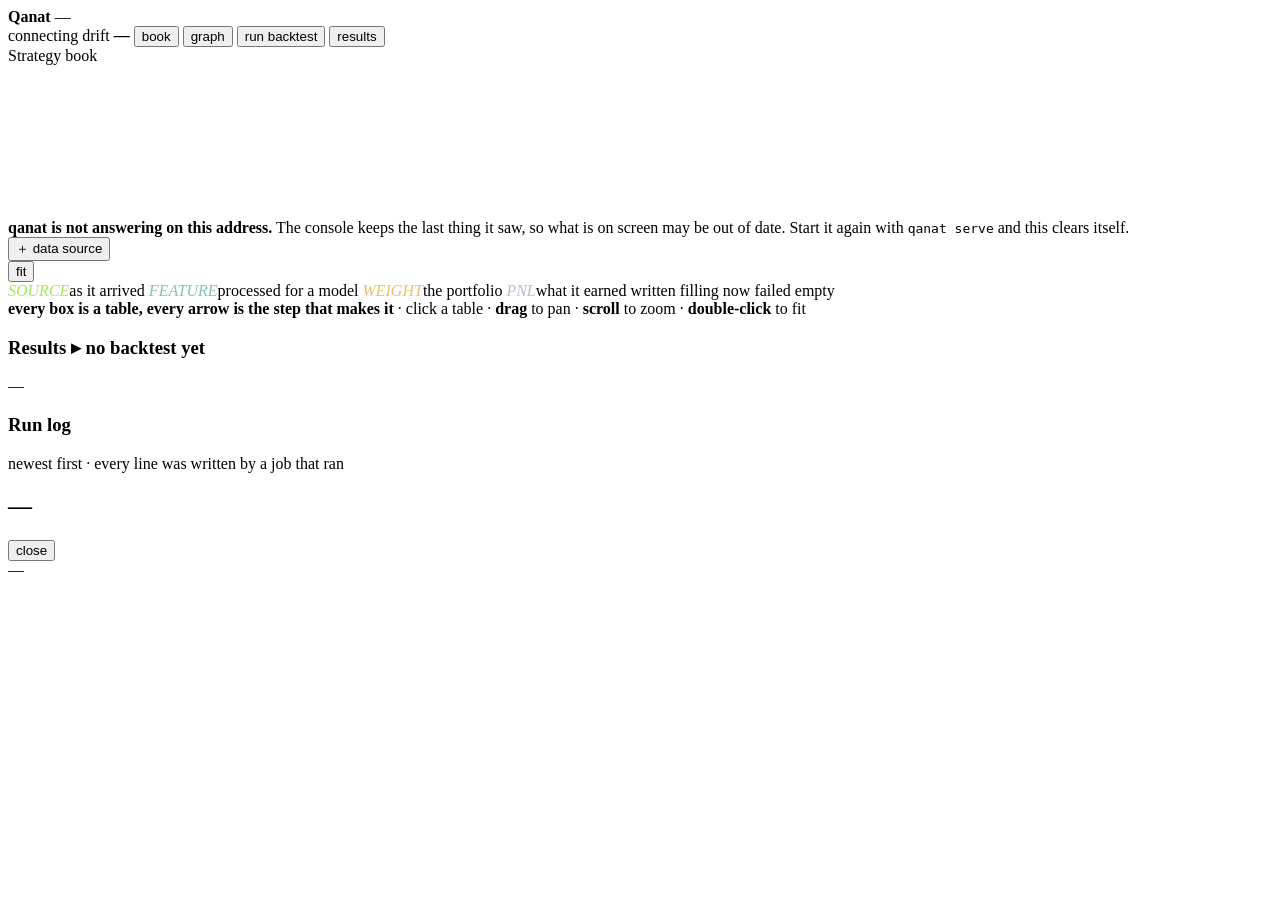
==== src/qanat/console/index.html @ 9418a4bf "Qanat 0.1.0 Agent-native workflow engine for building and backtesting alphas as DAGs. Declare the al" ====
<!doctype html>
<html lang="en">
<head>
<meta charset="utf-8">
<meta name="viewport" content="width=device-width,initial-scale=1">
<title>Qanat</title>
<link rel="icon" href="/static/favicon.svg">
<link rel="stylesheet" href="/static/theme.css">
</head>
<body>

<div class="topbar">
  <span class="brand"><b>Qanat</b> <span class="faint" id="project">—</span></span>
  <div class="spacer"></div>
  <div class="statusline">
    <span><span class="led" id="led"></span><span id="conn">connecting</span></span>
    <span title="jobs whose script or settings changed since they last ran successfully">drift <b id="s-drift">—</b></span>
    <button type="button" class="fold" id="fold-rail" title="hide the strategy book">book</button>
    <button type="button" class="fold" id="fold-graph" title="hide the pipeline">graph</button>
    <button type="button" class="btn-head go" id="btn-run" title="Run a backtest">run backtest</button>
    <button type="button" class="btn-head" id="btn-bt" title="Backtest results">results</button>
  </div>
</div>

<div class="shell">

  <aside class="rail">
    <div class="kicker">Strategy book</div>
    <div id="book-stats"></div>
    <div id="book" class="grow"></div>
  </aside>

  <main class="stage">
    <div class="view">
      <canvas id="dagcv"></canvas>
      <div id="down-banner" class="downbanner">
        <b>qanat is not answering on this address.</b> The console keeps the last thing it saw, so
        what is on screen may be out of date. Start it again with
        <code>qanat serve</code> and this clears itself.
      </div>
      <button class="srcadd" type="button" id="b-add-src">＋ data source</button>
      <div class="modes">
        <button class="mb" type="button" id="b-fit">fit</button>
      </div>
      <div class="legend">
        <span class="lg"><i class="k" style="color:#a2e65d;border-color:#a2e65d55">SOURCE</i>as it arrived</span>
        <span class="lg"><i class="k" style="color:#7fc4b4;border-color:#7fc4b455">FEATURE</i>processed for a model</span>
        <span class="lg"><i class="k" style="color:#e8c069;border-color:#e8c06955">WEIGHT</i>the portfolio</span>
        <span class="lg"><i class="k" style="color:#c2b6d8;border-color:#c2b6d855">PNL</i>what it earned</span>
        <span class="sp"></span>
        <span class="lg"><i class="d" style="background:#8fce6a"></i>written</span>
        <span class="lg"><i class="d" style="background:#a2e65d"></i>filling now</span>
        <span class="lg"><i class="d" style="background:#c1503f"></i>failed</span>
        <span class="lg"><i class="d" style="background:#49453f"></i>empty</span>
      </div>
      <div class="hint">
        <b>every box is a table, every arrow is the step that makes it</b> · click a table ·
        <b>drag</b> to pan · <b>scroll</b> to zoom · <b>double-click</b> to fit
      </div>
    </div>

    <div class="btwrap" id="btwrap" data-open="0">
      <div class="grip" id="bt-grip" title="drag to give the pipeline more or less room"></div>
      <div class="panel-h bt-bar-h" id="bt-h" title="what the alpha earned, after fees and slippage">
        <h3>Results <span class="chev" id="bt-chev">▸</span> <span id="bt-title" class="mono faint">no backtest yet</span></h3>
        <span class="r mono" id="bt-inline-sum">—</span>
      </div>
      <div class="bt-body">
        <div class="bt-main" id="bt-main"><div id="bt-detail"></div></div>
      </div>
    </div>

    <div class="logwrap">
      <div class="panel-h"><h3>Run log</h3>
        <span class="r" id="log-note">newest first · every line was written by a job that ran</span></div>
      <div id="log"></div>
    </div>
  </main>

  <aside class="rail rail-r" id="detail">
    <div class="selhead">
      <h2 id="sel-head">—</h2>
      <button type="button" class="btn sm close" id="sel-close" title="close (esc)">close</button>
      <div class="sub" id="sel-sub">—</div>
    </div>
    <div id="sel-body" class="grow"></div>
  </aside>
</div>

<div id="runner" class="editor" hidden>
  <div class="editor-back" onclick="closeRunner()"></div>
  <div class="editor-panel runner-panel">
    <div class="editor-top">
      <h2>Run a backtest</h2>
      <button type="button" class="btn sm" onclick="closeRunner()">close</button>
    </div>
    <div id="runner-body"></div>
  </div>
</div>


<script src="/static/dag.js"></script>
<script src="/static/console.js"></script>
<script src="/static/alphaedit.js"></script>
<script src="/static/backtests.js"></script>
<script>
if (new URLSearchParams(location.search).get('view') === 'backtests') {
  document.addEventListener('DOMContentLoaded', function () { openBacktests(); });
}
</script>
</body>
</html>
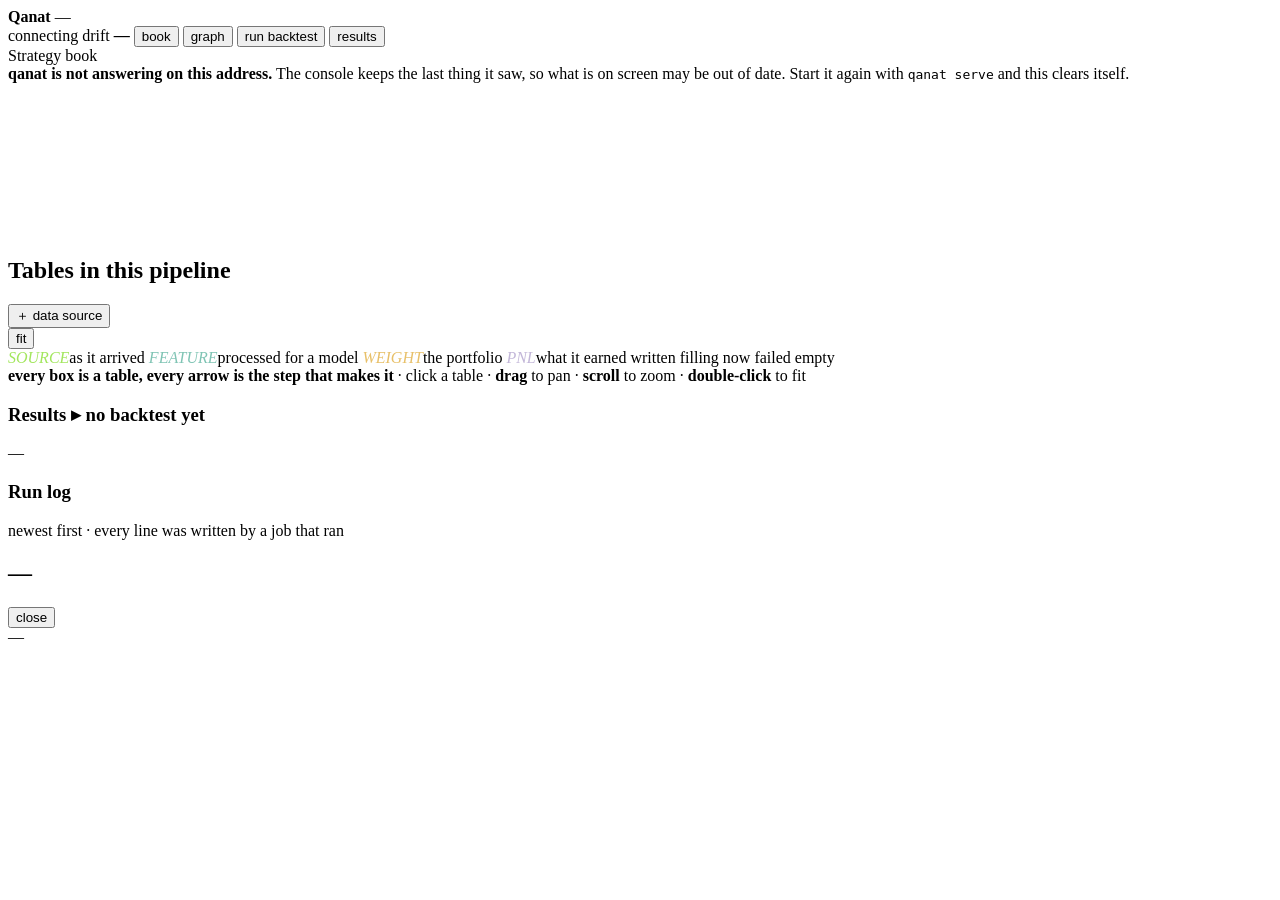
==== commit acd8b7af: "Fix what a chaos audit found, and keep it fixed Broke qanat on purpose across three surfaces -- the " ====
--- a/src/qanat/console/index.html
+++ b/src/qanat/console/index.html
@@ -31,13 +31,21 @@
   </aside>
 
   <main class="stage">
+    <!-- The banner used to live inside .view, which `graph-folded` sets to
+         display:none from a preference kept in localStorage. A reader who once
+         folded the graph lost the only explanation of a dead server, for good. -->
+    <div id="down-banner" class="downbanner">
+      <b>qanat is not answering on this address.</b> The console keeps the last thing it saw, so
+      what is on screen may be out of date. Start it again with
+      <code>qanat serve</code> and this clears itself.
+    </div>
     <div class="view">
-      <canvas id="dagcv"></canvas>
-      <div id="down-banner" class="downbanner">
-        <b>qanat is not answering on this address.</b> The console keeps the last thing it saw, so
-        what is on screen may be out of date. Start it again with
-        <code>qanat serve</code> and this clears itself.
-      </div>
+      <canvas id="dagcv" role="img" aria-label="the pipeline graph"></canvas>
+      <!-- The graph is a canvas, so clicking a table is mouse-only. This is the
+           same action as a real control, one per table, for anybody on a keyboard
+           or a screen reader. -->
+      <h2 class="vh">Tables in this pipeline</h2>
+      <ul class="vh" id="dag-keys"></ul>
       <button class="srcadd" type="button" id="b-add-src">＋ data source</button>
       <div class="modes">
         <button class="mb" type="button" id="b-fit">fit</button>
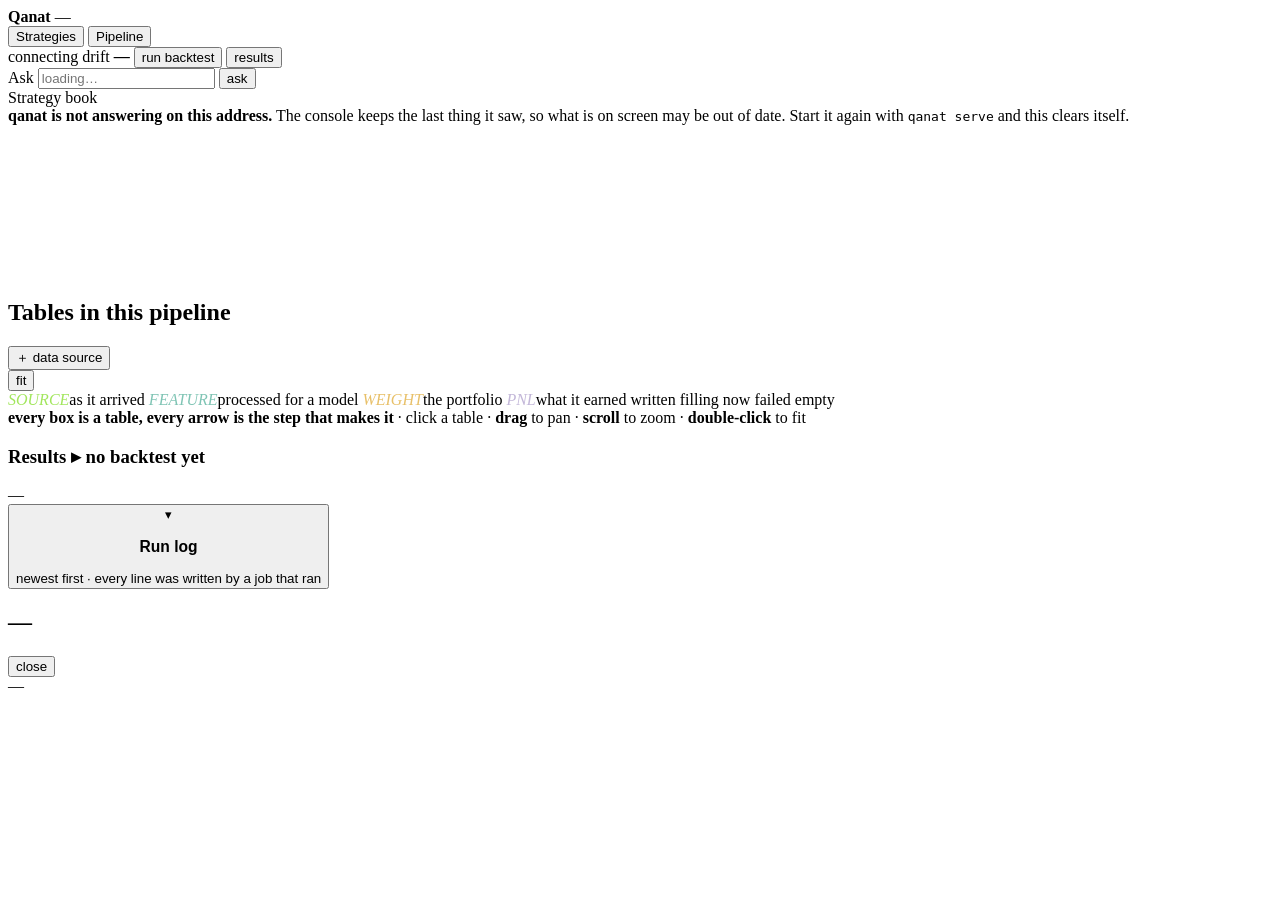
==== commit 83a92510: "Ask the console a question, and keep it to this machine The console has an input box on both pages a" ====
--- a/src/qanat/console/index.html
+++ b/src/qanat/console/index.html
@@ -11,15 +11,62 @@
 
 <div class="topbar">
   <span class="brand"><b>Qanat</b> <span class="faint" id="project">—</span></span>
+
+  <!-- Two pages, because they answer two questions. Strategies is "did my idea
+       make money"; Pipeline is "how was this built". You only need the second
+       when the first gives you a number worth questioning. -->
+  <div class="ptabs" role="tablist" aria-label="console pages">
+    <button type="button" class="ptab" role="tab" id="pt-strategies" aria-selected="true"
+            aria-controls="page-strategies" title="your strategies and what they earned">
+      Strategies</button>
+    <button type="button" class="ptab" role="tab" id="pt-pipeline" aria-selected="false"
+            aria-controls="page-pipeline" title="the tables behind them, and the steps that wrote them">
+      Pipeline</button>
+  </div>
+
   <div class="spacer"></div>
   <div class="statusline">
     <span><span class="led" id="led"></span><span id="conn">connecting</span></span>
     <span title="jobs whose script or settings changed since they last ran successfully">drift <b id="s-drift">—</b></span>
-    <button type="button" class="fold" id="fold-rail" title="hide the strategy book">book</button>
-    <button type="button" class="fold" id="fold-graph" title="hide the pipeline">graph</button>
     <button type="button" class="btn-head go" id="btn-run" title="Run a backtest">run backtest</button>
     <button type="button" class="btn-head" id="btn-bt" title="Backtest results">results</button>
   </div>
+</div>
+
+<!-- Plain English, answered by the agent already installed on this machine. No key
+     is asked for and none is held: `claude` or `cursor-agent` is already signed in,
+     and qanat just runs it. On both pages, because both have questions worth
+     asking -- "build me a momentum strategy" and "why does this table have 8 rows". -->
+<div class="askbar" id="askbar">
+  <form class="askrow" id="ask-form" autocomplete="off">
+    <label class="lbl" for="ask-q" id="ask-lbl">Ask</label>
+    <input id="ask-q" type="text" spellcheck="false"
+           placeholder="loading…" aria-describedby="ask-lbl">
+    <button type="submit" class="btn-head go" id="ask-go">ask</button>
+  </form>
+  <div class="askwork" id="ask-work" hidden>
+    <button type="button" class="askhead" id="ask-fold" title="fold this away · the bar
+            below keeps reporting">
+      <span class="chev">▾</span>
+      <span class="spin" id="ask-spin"></span>
+      <span id="ask-what">working</span>
+      <span class="grow"></span>
+      <span class="faint" id="ask-el">0.0s</span>
+    </button>
+    <ul class="asklines" id="ask-lines"></ul>
+    <div class="askanswer" id="ask-answer" hidden></div>
+  </div>
+
+  <!-- What the panel would be saying, on one line, once it has been folded away.
+       Folding should hide the panel, not the fact that something is happening. -->
+  <button type="button" class="askpeek" id="ask-peek" hidden>
+    <span class="spin" id="peek-spin"></span>
+    <span class="pk" id="peek-kind">read</span>
+    <span class="px" id="peek-text"></span>
+    <span class="grow"></span>
+    <span id="peek-el">0.0s</span>
+    <span class="more" id="peek-more">show</span>
+  </button>
 </div>
 
 <div class="shell">
@@ -78,9 +125,15 @@
       </div>
     </div>
 
-    <div class="logwrap">
-      <div class="panel-h"><h3>Run log</h3>
-        <span class="r" id="log-note">newest first · every line was written by a job that ran</span></div>
+    <!-- Folds away. It is on both pages because an agent can be writing a step
+         while you read a result, but most of the time it is a thing you glance
+         at rather than watch. -->
+    <div class="logwrap" id="logwrap">
+      <button type="button" class="panel-h logfold" id="log-fold" aria-expanded="true"
+              aria-controls="log">
+        <span class="chev">▾</span><h3>Run log</h3>
+        <span class="r" id="log-note">newest first · every line was written by a job that ran</span>
+      </button>
       <div id="log"></div>
     </div>
   </main>
@@ -111,10 +164,5 @@
 <script src="/static/console.js"></script>
 <script src="/static/alphaedit.js"></script>
 <script src="/static/backtests.js"></script>
-<script>
-if (new URLSearchParams(location.search).get('view') === 'backtests') {
-  document.addEventListener('DOMContentLoaded', function () { openBacktests(); });
-}
-</script>
 </body>
 </html>
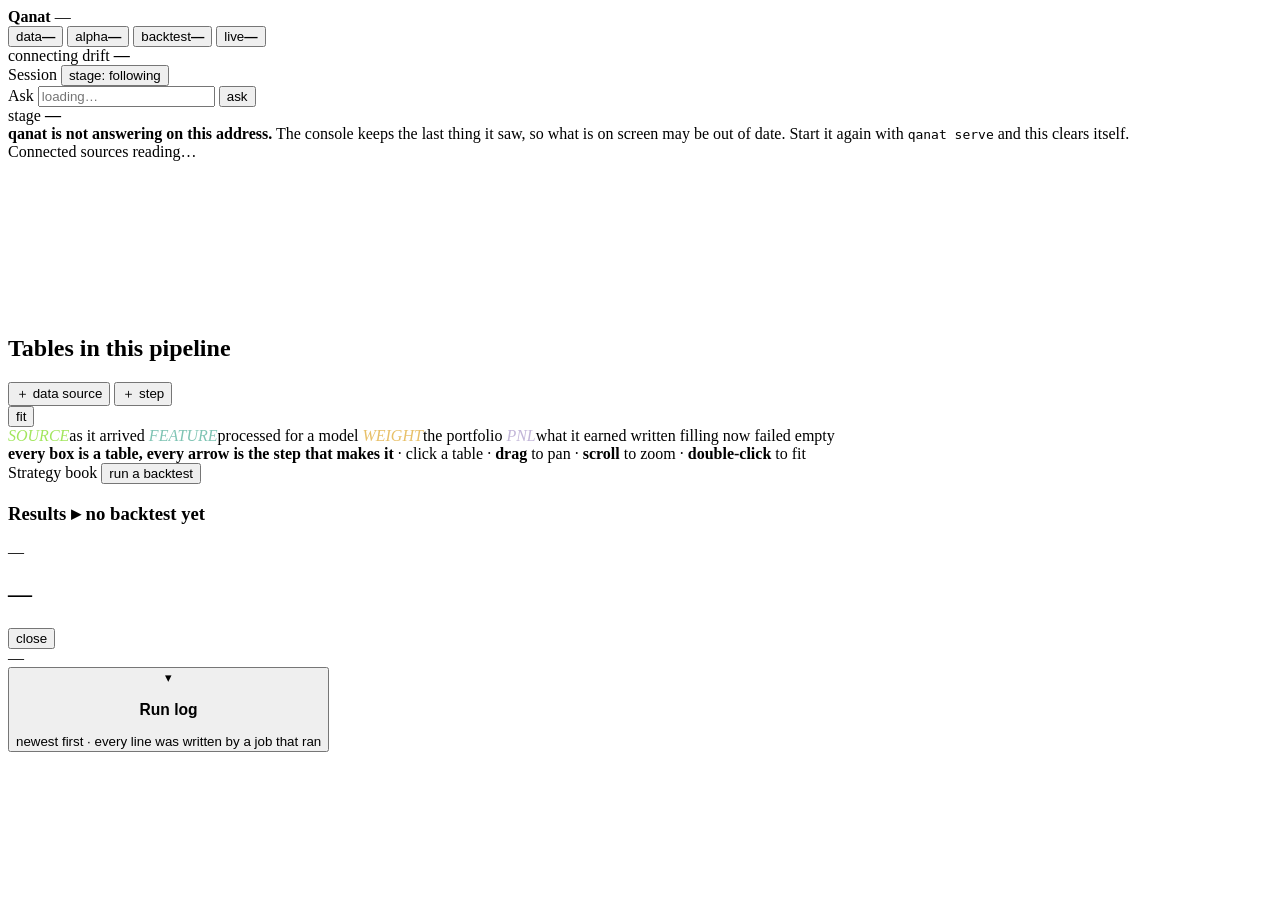
==== commit 2a29d786: "Make the console follow the agent instead of sitting beside it The Ask bar was one line, repeated id" ====
--- a/src/qanat/console/index.html
+++ b/src/qanat/console/index.html
@@ -6,128 +6,205 @@
 <title>Qanat</title>
 <link rel="icon" href="/static/favicon.svg">
 <link rel="stylesheet" href="/static/theme.css">
+<script>
+//  Everything this page fetches is the page keeping itself current -- repainting a
+//  panel, filling a preview, polling the graph. None of it is anybody's intent, and
+//  the trace is a record of intent.
+//
+//  Without this the console feeds itself: a repaint issues a request, the request
+//  lands in the trace, the trace tells the console to repaint. It floods in about a
+//  second. So the page stamps its own calls and the server leaves them out.
+(function () {
+  var real = window.fetch;
+  window.fetch = function (input, init) {
+    var url = typeof input === 'string' ? input : (input && input.url) || '';
+    if (url.indexOf('/api/') === 0 || url.indexOf(location.origin + '/api/') === 0) {
+      init = Object.assign({}, init || {});
+      init.headers = Object.assign({}, init.headers || {}, { 'X-Qanat-UI': '1' });
+    }
+    return real.call(this, input, init);
+  };
+})();
+</script>
 </head>
 <body>
 
 <div class="topbar">
   <span class="brand"><b>Qanat</b> <span class="faint" id="project">—</span></span>
 
-  <!-- Two pages, because they answer two questions. Strategies is "did my idea
-       make money"; Pipeline is "how was this built". You only need the second
-       when the first gives you a number worth questioning. -->
-  <div class="ptabs" role="tablist" aria-label="console pages">
-    <button type="button" class="ptab" role="tab" id="pt-strategies" aria-selected="true"
-            aria-controls="page-strategies" title="your strategies and what they earned">
-      Strategies</button>
-    <button type="button" class="ptab" role="tab" id="pt-pipeline" aria-selected="false"
-            aria-controls="page-pipeline" title="the tables behind them, and the steps that wrote them">
-      Pipeline</button>
+  <!-- The tab row is gone. It named the same four destinations the spine below
+       already names, and two navigations for one set of places is one too many:
+       the spine reports the state *and* takes you there. You navigate by asking;
+       clicking is the fallback. -->
+  <div class="spacer"></div>
+
+  <!-- Where the project stands, in the four moves it takes to get somewhere. This
+       replaced `connected · drift 0`, which was true of a project with no strategy
+       in it and of one whose live scorer had been failing for an hour. -->
+  <div class="spine" id="spine">
+    <button type="button" class="seg" id="sg-data"><span class="dot"></span><span class="k">data</span><b>—</b></button>
+    <button type="button" class="seg" id="sg-alpha"><span class="k">alpha</span><b>—</b></button>
+    <button type="button" class="seg" id="sg-bt"><span class="k">backtest</span><b>—</b></button>
+    <button type="button" class="seg" id="sg-live"><span class="dot"></span><span class="k">live</span><b>—</b></button>
   </div>
 
-  <div class="spacer"></div>
+  <!-- `results` used to live here and duplicated the `backtest` segment beside it;
+       `run backtest` was one surface's action sitting in the chrome of all four. The
+       topbar says what this is and how it stands. What you can do is on the surface
+       that does it. -->
   <div class="statusline">
-    <span><span class="led" id="led"></span><span id="conn">connecting</span></span>
-    <span title="jobs whose script or settings changed since they last ran successfully">drift <b id="s-drift">—</b></span>
-    <button type="button" class="btn-head go" id="btn-run" title="Run a backtest">run backtest</button>
-    <button type="button" class="btn-head" id="btn-bt" title="Backtest results">results</button>
+    <span class="hidden-led"><span class="led" id="led"></span><span id="conn">connecting</span></span>
+    <span class="hidden-led">drift <b id="s-drift">—</b></span>
   </div>
 </div>
 
-<!-- Plain English, answered by the agent already installed on this machine. No key
-     is asked for and none is held: `claude` or `cursor-agent` is already signed in,
-     and qanat just runs it. On both pages, because both have questions worth
-     asking -- "build me a momentum strategy" and "why does this table have 8 rows". -->
-<div class="askbar" id="askbar">
-  <form class="askrow" id="ask-form" autocomplete="off">
-    <label class="lbl" for="ask-q" id="ask-lbl">Ask</label>
-    <input id="ask-q" type="text" spellcheck="false"
-           placeholder="loading…" aria-describedby="ask-lbl">
-    <button type="submit" class="btn-head go" id="ask-go">ask</button>
-  </form>
-  <div class="askwork" id="ask-work" hidden>
-    <button type="button" class="askhead" id="ask-fold" title="fold this away · the bar
-            below keeps reporting">
-      <span class="chev">▾</span>
-      <span class="spin" id="ask-spin"></span>
-      <span id="ask-what">working</span>
+<div class="shell">
+
+  <!-- The conversation, and the whole session in it. This was a one-line strip
+       repeated identically on four pages -- identical because it had no relation to
+       any of them. Down the side it stops being a field and becomes the history:
+       what was asked, what the agent did about it, and what moved. -->
+  <aside class="chatrail" id="chatrail">
+    <div class="crhead">
+      <span class="crtitle">Session</span>
       <span class="grow"></span>
-      <span class="faint" id="ask-el">0.0s</span>
-    </button>
-    <ul class="asklines" id="ask-lines"></ul>
-    <div class="askanswer" id="ask-answer" hidden></div>
-  </div>
-
-  <!-- What the panel would be saying, on one line, once it has been folded away.
-       Folding should hide the panel, not the fact that something is happening. -->
-  <button type="button" class="askpeek" id="ask-peek" hidden>
-    <span class="spin" id="peek-spin"></span>
-    <span class="pk" id="peek-kind">read</span>
-    <span class="px" id="peek-text"></span>
-    <span class="grow"></span>
-    <span id="peek-el">0.0s</span>
-    <span class="more" id="peek-more">show</span>
-  </button>
-</div>
-
-<div class="shell">
-
-  <aside class="rail">
-    <div class="kicker">Strategy book</div>
-    <div id="book-stats"></div>
-    <div id="book" class="grow"></div>
+      <button type="button" class="crpin" id="cr-pin" title="stop the stage following along">
+        stage: following</button>
+    </div>
+    <div class="crthread" id="cr-thread"></div>
+
+    <!-- Plain English, answered by the agent already installed on this machine. No
+         key is asked for and none is held: `claude` or `cursor-agent` is already
+         signed in, and qanat just runs it. -->
+    <div class="askbar" id="askbar">
+      <form class="askrow" id="ask-form" autocomplete="off">
+        <label class="lbl" for="ask-q" id="ask-lbl">Ask</label>
+        <input id="ask-q" type="text" spellcheck="false"
+               placeholder="loading…" aria-describedby="ask-lbl">
+        <button type="submit" class="btn-head go" id="ask-go">ask</button>
+      </form>
+      <!-- The thread above carries the tool lines and the answer now, so all that
+           is left of the old panel is the one line saying something is running. -->
+      <div class="askwork" id="ask-work" hidden>
+        <button type="button" class="askhead" id="ask-fold">
+          <span class="chev">▾</span>
+          <span class="spin" id="ask-spin"></span>
+          <span id="ask-what">working</span>
+          <span class="grow"></span>
+          <span class="faint" id="ask-el">0.0s</span>
+        </button>
+        <ul class="asklines" id="ask-lines"></ul>
+        <div class="askanswer" id="ask-answer" hidden></div>
+      </div>
+      <button type="button" class="askpeek" id="ask-peek" hidden>
+        <span class="spin" id="peek-spin"></span>
+        <span class="pk" id="peek-kind">read</span>
+        <span class="px" id="peek-text"></span>
+        <span class="grow"></span>
+        <span id="peek-el">0.0s</span>
+        <span class="more" id="peek-more">show</span>
+      </button>
+    </div>
   </aside>
 
+  <!-- The stage. One surface at a time, and it says which and why. There are no
+       competing rails here any more: what you are looking at fills it. -->
   <main class="stage">
-    <!-- The banner used to live inside .view, which `graph-folded` sets to
-         display:none from a preference kept in localStorage. A reader who once
-         folded the graph lost the only explanation of a dead server, for good. -->
+    <div class="stagehead" id="stagehead">
+      <span class="sh-k">stage</span>
+      <b id="sh-what">—</b>
+      <span class="grow"></span>
+      <span class="sh-why" id="sh-why"></span>
+    </div>
+
     <div id="down-banner" class="downbanner">
       <b>qanat is not answering on this address.</b> The console keeps the last thing it saw, so
       what is on screen may be out of date. Start it again with
       <code>qanat serve</code> and this clears itself.
     </div>
-    <div class="view">
-      <canvas id="dagcv" role="img" aria-label="the pipeline graph"></canvas>
-      <!-- The graph is a canvas, so clicking a table is mouse-only. This is the
-           same action as a real control, one per table, for anybody on a keyboard
-           or a screen reader. -->
-      <h2 class="vh">Tables in this pipeline</h2>
-      <ul class="vh" id="dag-keys"></ul>
-      <button class="srcadd" type="button" id="b-add-src">＋ data source</button>
-      <div class="modes">
-        <button class="mb" type="button" id="b-fit">fit</button>
-      </div>
-      <div class="legend">
-        <span class="lg"><i class="k" style="color:#a2e65d;border-color:#a2e65d55">SOURCE</i>as it arrived</span>
-        <span class="lg"><i class="k" style="color:#7fc4b4;border-color:#7fc4b455">FEATURE</i>processed for a model</span>
-        <span class="lg"><i class="k" style="color:#e8c069;border-color:#e8c06955">WEIGHT</i>the portfolio</span>
-        <span class="lg"><i class="k" style="color:#c2b6d8;border-color:#c2b6d855">PNL</i>what it earned</span>
-        <span class="sp"></span>
-        <span class="lg"><i class="d" style="background:#8fce6a"></i>written</span>
-        <span class="lg"><i class="d" style="background:#a2e65d"></i>filling now</span>
-        <span class="lg"><i class="d" style="background:#c1503f"></i>failed</span>
-        <span class="lg"><i class="d" style="background:#49453f"></i>empty</span>
-      </div>
-      <div class="hint">
-        <b>every box is a table, every arrow is the step that makes it</b> · click a table ·
-        <b>drag</b> to pan · <b>scroll</b> to zoom · <b>double-click</b> to fit
-      </div>
-    </div>
-
-    <div class="btwrap" id="btwrap" data-open="0">
-      <div class="grip" id="bt-grip" title="drag to give the pipeline more or less room"></div>
-      <div class="panel-h bt-bar-h" id="bt-h" title="what the alpha earned, after fees and slippage">
-        <h3>Results <span class="chev" id="bt-chev">▸</span> <span id="bt-title" class="mono faint">no backtest yet</span></h3>
-        <span class="r mono" id="bt-inline-sum">—</span>
-      </div>
-      <div class="bt-body">
-        <div class="bt-main" id="bt-main"><div id="bt-detail"></div></div>
-      </div>
-    </div>
-
-    <!-- Folds away. It is on both pages because an agent can be writing a step
-         while you read a result, but most of the time it is a thing you glance
-         at rather than watch. -->
+
+    <div class="stagebody" id="stagebody">
+
+      <!-- Data: what you connected, and what is actually in it. -->
+      <section class="pane datapage" id="page-data">
+        <div class="kicker">Connected sources <span class="grow"></span>
+          <span class="faint" id="data-note">reading…</span></div>
+        <div id="data-cards"></div>
+      </section>
+
+      <!-- Alpha: the graph, and building on it. -->
+      <section class="pane" id="page-alpha">
+        <div class="view">
+          <canvas id="dagcv" role="img" aria-label="the pipeline graph"></canvas>
+          <!-- The graph is a canvas, so clicking a table is mouse-only. This is the
+               same action as a real control, one per table, for anybody on a
+               keyboard or a screen reader. -->
+          <h2 class="vh">Tables in this pipeline</h2>
+          <ul class="vh" id="dag-keys"></ul>
+          <button class="srcadd" type="button" id="b-add-src">＋ data source</button>
+          <button class="srcadd stepadd" type="button" id="b-add-step">＋ step</button>
+          <div class="modes">
+            <button class="mb" type="button" id="b-fit">fit</button>
+          </div>
+          <div class="legend">
+            <span class="lg"><i class="k" style="color:#a2e65d;border-color:#a2e65d55">SOURCE</i>as it arrived</span>
+            <span class="lg"><i class="k" style="color:#7fc4b4;border-color:#7fc4b455">FEATURE</i>processed for a model</span>
+            <span class="lg"><i class="k" style="color:#e8c069;border-color:#e8c06955">WEIGHT</i>the portfolio</span>
+            <span class="lg"><i class="k" style="color:#c2b6d8;border-color:#c2b6d855">PNL</i>what it earned</span>
+            <span class="sp"></span>
+            <span class="lg"><i class="d" style="background:#8fce6a"></i>written</span>
+            <span class="lg"><i class="d" style="background:#a2e65d"></i>filling now</span>
+            <span class="lg"><i class="d" style="background:#c1503f"></i>failed</span>
+            <span class="lg"><i class="d" style="background:#49453f"></i>empty</span>
+          </div>
+          <div class="hint">
+            <b>every box is a table, every arrow is the step that makes it</b> · click a table ·
+            <b>drag</b> to pan · <b>scroll</b> to zoom · <b>double-click</b> to fit
+          </div>
+        </div>
+      </section>
+
+      <!-- Backtest: the book, and what the selected run earned. The book used to be
+           a rail of its own beside the stage; it belongs to this surface. -->
+      <section class="pane" id="page-backtest">
+        <aside class="rail book">
+          <div class="kicker">Strategy book
+            <span class="grow"></span>
+            <button type="button" class="btn-head go" id="btn-run"
+                    title="replay an alpha over history">run a backtest</button>
+          </div>
+          <div id="book-stats"></div>
+          <div id="book" class="grow"></div>
+        </aside>
+        <div class="btwrap" id="btwrap" data-open="0">
+          <div class="grip" id="bt-grip" title="drag to give the book more or less room"></div>
+          <div class="panel-h bt-bar-h" id="bt-h" title="what the alpha earned, after fees and slippage">
+            <h3>Results <span class="chev" id="bt-chev">▸</span> <span id="bt-title" class="mono faint">no backtest yet</span></h3>
+            <span class="r mono" id="bt-inline-sum">—</span>
+          </div>
+          <div class="bt-body">
+            <div class="bt-main" id="bt-main"><div id="bt-detail"></div></div>
+          </div>
+        </div>
+      </section>
+
+      <!-- Live: the forward half. -->
+      <section class="pane livepage" id="page-live">
+        <div id="live-body"></div>
+      </section>
+
+      <!-- Opens over whichever pane is showing, on every one of them. -->
+      <aside class="rail rail-r" id="detail">
+        <div class="selhead">
+          <h2 id="sel-head">—</h2>
+          <button type="button" class="btn sm close" id="sel-close" title="close (esc)">close</button>
+          <div class="sub" id="sel-sub">—</div>
+        </div>
+        <div id="sel-body" class="grow"></div>
+      </aside>
+    </div>
+
+    <!-- Under every surface, because a job can run while you are reading anything. -->
     <div class="logwrap" id="logwrap">
       <button type="button" class="panel-h logfold" id="log-fold" aria-expanded="true"
               aria-controls="log">
@@ -137,15 +214,6 @@
       <div id="log"></div>
     </div>
   </main>
-
-  <aside class="rail rail-r" id="detail">
-    <div class="selhead">
-      <h2 id="sel-head">—</h2>
-      <button type="button" class="btn sm close" id="sel-close" title="close (esc)">close</button>
-      <div class="sub" id="sel-sub">—</div>
-    </div>
-    <div id="sel-body" class="grow"></div>
-  </aside>
 </div>
 
 <div id="runner" class="editor" hidden>
@@ -164,5 +232,9 @@
 <script src="/static/console.js"></script>
 <script src="/static/alphaedit.js"></script>
 <script src="/static/backtests.js"></script>
+<script src="/static/data.js"></script>
+<script src="/static/live.js"></script>
+<script src="/static/conditions.js"></script>
+<script src="/static/thread.js"></script>
 </body>
 </html>
